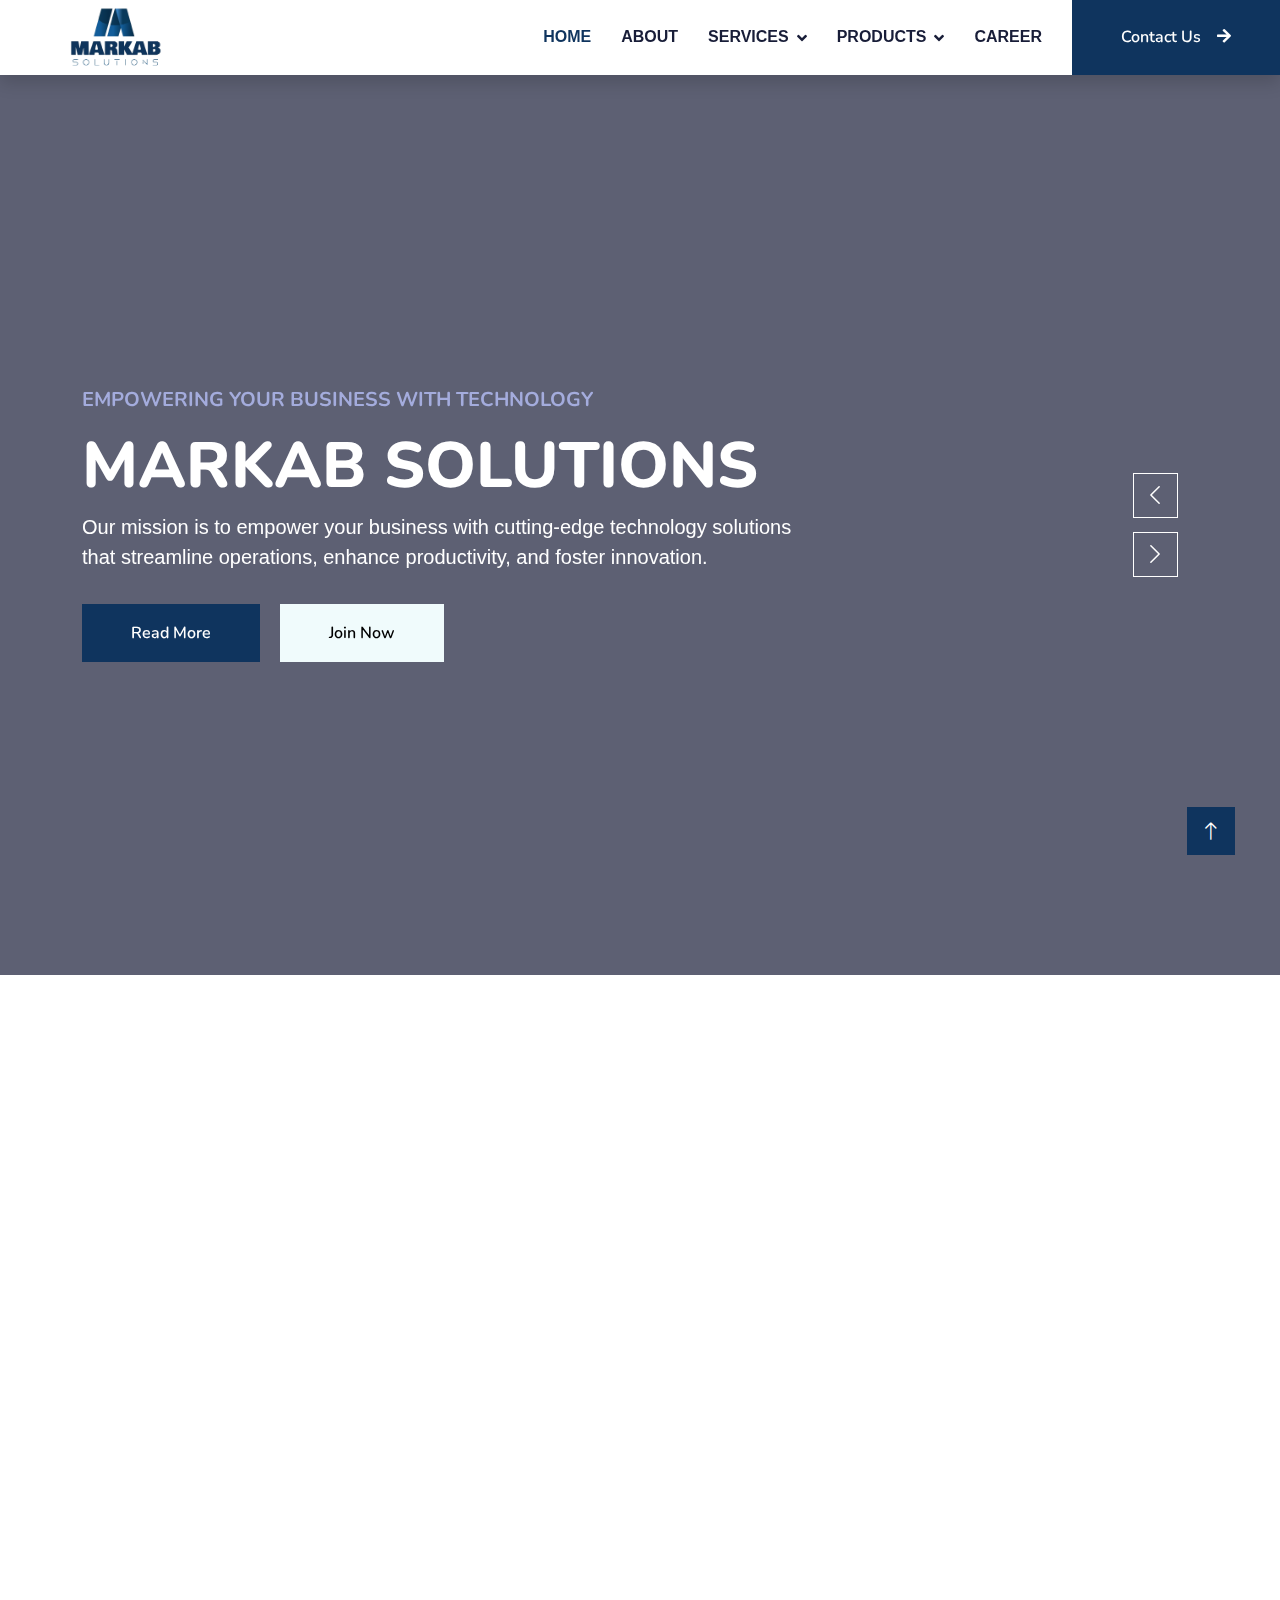
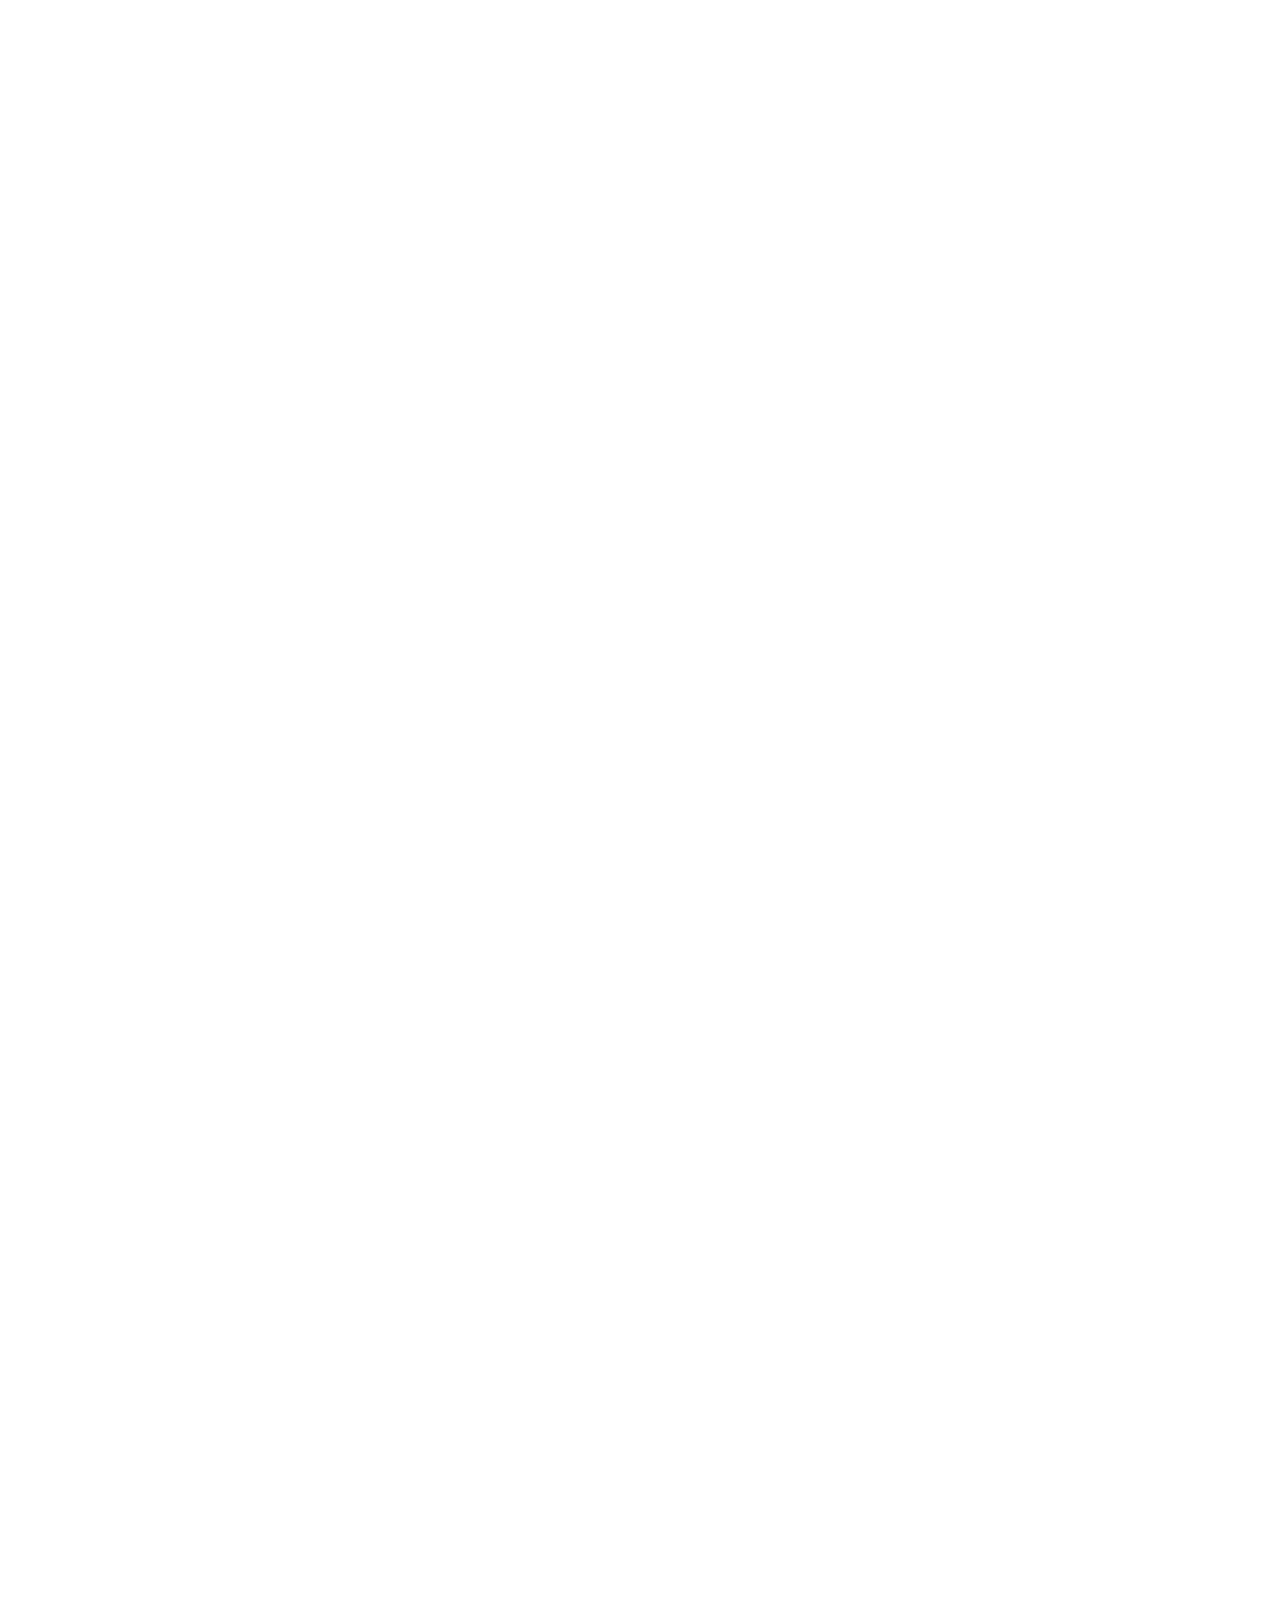
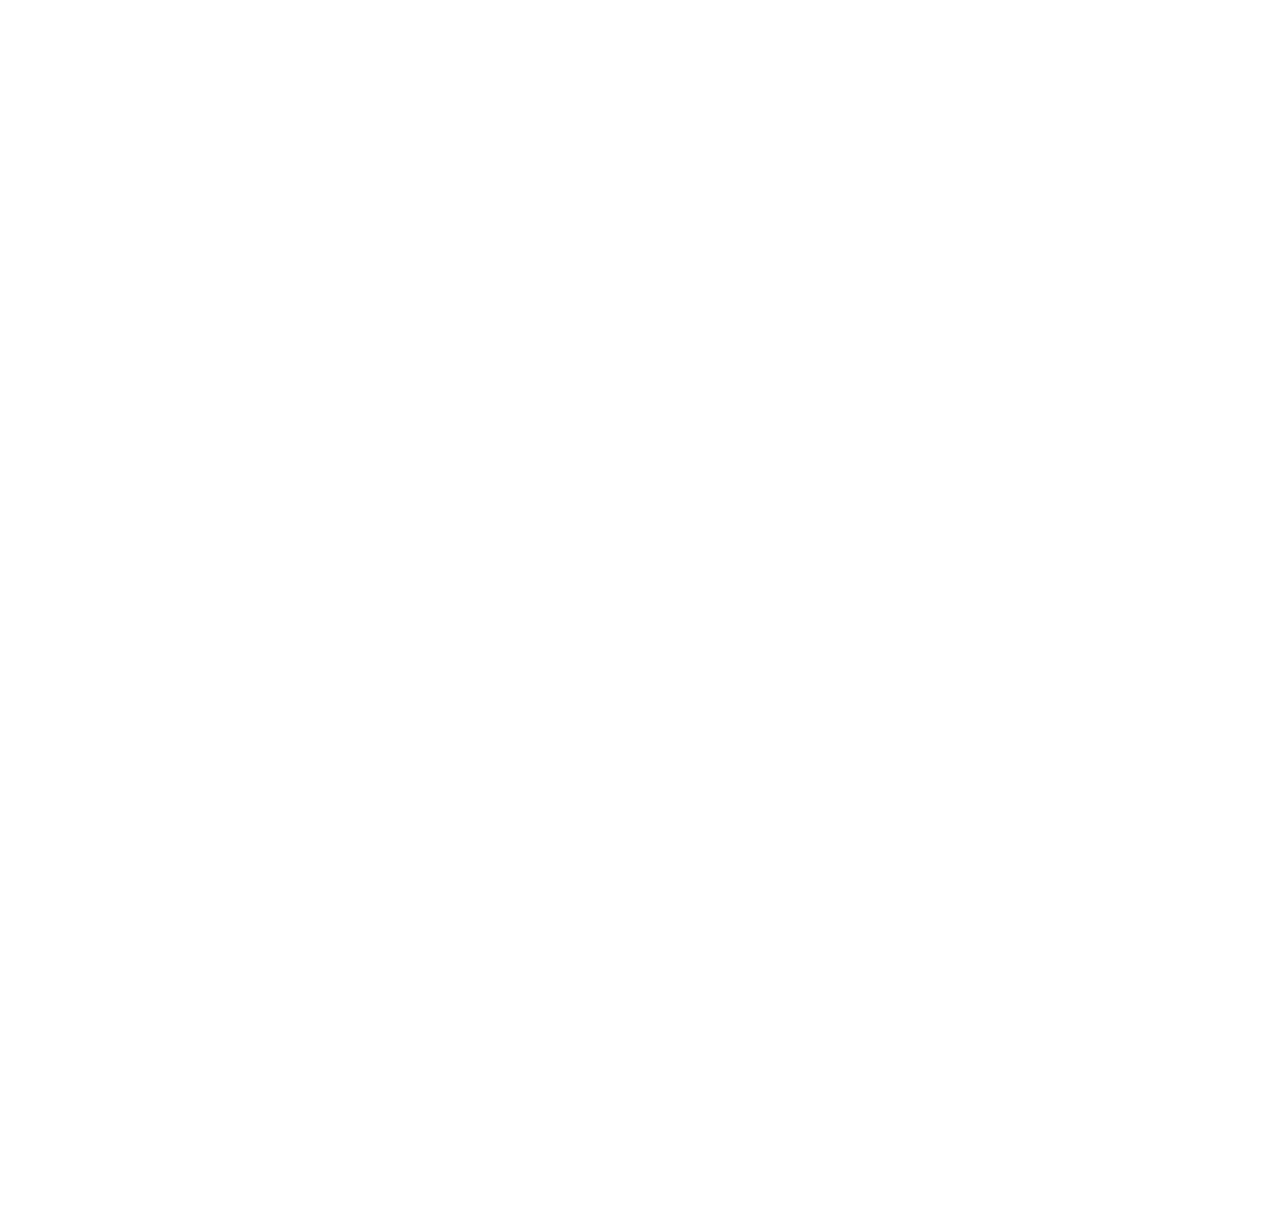
==== index.html @ d7b0ea9f "First Home page push" ====
<!DOCTYPE html>
<html lang="en">

<head>
    <meta charset="utf-8">
    <title>Markab Solutions </title>
    <meta content="width=device-width, initial-scale=1.0" name="viewport">
    <meta content="" name="keywords">
    <meta content="" name="description">

    <!-- Favicon -->
    <link href="./img/log-two.jpg" rel="icon">

    <!-- Google Web Fonts -->
    <link rel="preconnect" href="https://fonts.googleapis.com">
    <link rel="preconnect" href="https://fonts.gstatic.com" crossorigin>
    <link href="https://fonts.googleapis.com/css2?family=Heebo:wght@400;500;600&family=Nunito:wght@600;700;800&display=swap" rel="stylesheet">

    <!-- Icon Font Stylesheet -->
    <link href="https://cdnjs.cloudflare.com/ajax/libs/font-awesome/5.10.0/css/all.min.css" rel="stylesheet">
    <link href="https://cdn.jsdelivr.net/npm/bootstrap-icons@1.4.1/font/bootstrap-icons.css" rel="stylesheet">

    <!-- Libraries Stylesheet -->
    <link href="lib/animate/animate.min.css" rel="stylesheet">
    <link href="lib/owlcarousel/assets/owl.carousel.min.css" rel="stylesheet">

    <!-- Customized Bootstrap Stylesheet -->
    <link href="css/bootstrap.min.css" rel="stylesheet">
    <link rel="stylesheet" href="./css/index.css">

    <!-- Template Stylesheet -->
    <link href="css/style.css" rel="stylesheet">
    <link rel="stylesheet" href="./css/Nav.css">
    <link rel="stylesheet" href="./css/Home/Carousel.css">
   <link rel="stylesheet" href="./css/Home/Products.css">
    <link rel="stylesheet" href="./css/Home/Service.css">
    <link rel="stylesheet" href="./css/Home/Testmonial.css">
    <link rel="stylesheet" href="./css/Footer.css">
</head>

<body>
    


    <!-- Navbar Start -->
    <nav class="navbar navbar-expand-lg bg-white navbar-light shadow sticky-top p-0">
        <a href="index.html" class="navbar-brand d-flex align-items-center px-4 px-lg-5">
            <!-- <h2 class="m-0 text-primary"><i class="fa fa-book me-3"></i>eLEARNING</h2> -->
        <img class="menu__log" src="./img/log.png" alt="">
        </a>
        <button type="button" class="navbar-toggler me-4" data-bs-toggle="collapse" data-bs-target="#navbarCollapse">
            <span class="navbar-toggler-icon"></span>
        </button>
        <div class="collapse navbar-collapse" id="navbarCollapse">
            <div class="navbar-nav ms-auto p-4 p-lg-0">
                <a href="index.html" class="nav-item nav-link active">Home</a>
                <a href="about.html" class="nav-item nav-link">About</a>
                <div class="nav-item dropdown">
                    <a href="courses.html" class="nav-link dropdown-toggle" data-bs-toggle="dropdown">Services</a>
                    <div class="dropdown-menu fade-down m-0">
                        <a href="404.html" class="dropdown-item">Graphic Design</a>

                        <a href="testimonial.html" class="dropdown-item">Mobile Application</a>
                        <a href="team.html" class="dropdown-item">Quality Assurance & Testing 

                        <a href="team.html" class="dropdown-item">Websites Design and Development</a>
                        <a href="team.html" class="dropdown-item">Search Engine Optimization (SEO)</a>

                        </a>


                    </div>
                </div>
                <div class="nav-item dropdown">
                    <a href="#" class="nav-link dropdown-toggle" data-bs-toggle="dropdown">Products</a>
                    <div class="dropdown-menu fade-down m-0">
                        <a href="team.html" class="dropdown-item">Learning Management System(LMS)</a>
                        <a href="testimonial.html" class="dropdown-item">ERP</a>
                        <a href="404.html" class="dropdown-item">Dynamic Websites </a>
                    </div>
                </div>
                <a href="contact.html" class="nav-item nav-link">career</a>

            </div>
            <a href="contact.html" class="btn btn-primary py-4 px-lg-5 d-none d-lg-block">Contact Us<i class="fa fa-arrow-right ms-3"></i></a>
        </div>
    </nav>
    <!-- Navbar End -->


    <!-- Carousel Start -->
     <div class="Home-carousel">
    <div class="container-fluid p-0 mb-5">
        <div class="owl-carousel header-carousel position-relative">
            <!-- <div class="owl-carousel-item position-relative">
                <img class="img-fluid" src="img/bg-1.jpg" alt="">
                <div class="position-absolute top-0 start-0 w-100 h-100 d-flex align-items-center" style="background: rgba(24, 29, 56, .7);">
                    <div class="container">
                        <div class="row justify-content-start">
                            <div class="col-sm-10 col-lg-8">
                                <h5 id="home"  class="text-uppercase mb-3 animated slideInDown">betty Your Business with Technology</h5>
                                <h1 class="display-3 text-white animated slideInDown">MARKAB SOULTIONS</h1>
                                <p class="fs-5 text-white mb-4 pb-2">Our mission is to empower your business with cutting-edge technology solutions that streamline operations, enhance productivity, and foster innovation..</p>
                                <a href="" class="btn btn-primary py-md-3 px-md-5 me-3 animated slideInLeft">Read More</a>
                                <a href="" class="btn btn-light py-md-3 px-md-5 animated slideInRight">Join Now</a>
                            </div>
                        </div>
                    </div>
                </div>
            </div> -->
            <div class="owl-carousel-item position-relative">
                <video class="video-background" autoplay loop muted>
                    <source src="./img/bg-video.mp4" type="video/mp4">
                    Your browser does not support the video tag.
                </video>
                <div class="overlay position-absolute top-0 start-0 w-100 h-100 d-flex align-items-center" style="background: rgba(24, 29, 56, .7);">
                    <div class="container">
                        <div class="row justify-content-start">
                            <div class="col-sm-10 col-lg-8">
                                <h5 id="home" class="text-uppercase mb-3 animated slideInDown">Empowering Your Business with Technology</h5>
                                <h1 class="display-3 text-white animated slideInDown">MARKAB SOLUTIONS</h1>
                                <p class="fs-5 text-white mb-4 pb-2">Our mission is to empower your business with cutting-edge technology solutions that streamline operations, enhance productivity, and foster innovation.</p>
                                <a href="" class="btn btn-primary py-md-3 px-md-5 me-3 animated slideInLeft">Read More</a>
                                <a href="" class="btn btn-light py-md-3 px-md-5 animated slideInRight">Join Now</a>
                            </div>
                        </div>
                    </div>
                </div>
            </div>
            
            <div class="owl-carousel-item position-relative">
                <video class="video-background" autoplay loop muted>
                    <source src="./img/bg-video.mp4" type="video/mp4">
                    Your browser does not support the video tag.
                </video>
                <div class="overlay position-absolute top-0 start-0 w-100 h-100 d-flex align-items-center" style="background: rgba(24, 29, 56, .7);">
                    <div class="container">
                        <div class="row justify-content-start">
                            <div class="col-sm-10 col-lg-8">
                                <h5 id="home" class="text-uppercase mb-3 animated slideInDown">Empowering Your Business with Technology</h5>
                                <h1 class="display-3 text-white animated slideInDown">MARKAB SOLUTIONS</h1>
                                <p class="fs-5 text-white mb-4 pb-2">Our mission is to empower your business with cutting-edge technology solutions that streamline operations, enhance productivity, and foster innovation.</p>
                                <a href="" class="btn btn-primary py-md-3 px-md-5 me-3 animated slideInLeft">Read More</a>
                                <a href="" class="btn btn-light py-md-3 px-md-5 animated slideInRight">Join Now</a>
                            </div>
                        </div>
                    </div>
                </div>
            </div>
            
        </div>
    </div>
</div>
    <!-- Carousel End -->


    <!-- Service Start -->
    <div class="container-xxl py-5">
        <div class="container">
            <div class="row g-4">
                <div class="col-lg-3 col-sm-6 wow fadeInUp" data-wow-delay="0.1s">
                    <div class="service-item text-center pt-3">
                        <div class="p-4">
                            <i class="fa fa-3x fa-globe text-primary mb-4"></i>

                            <h5 class="mb-3">Websites Design and Devlopment</h5>
                            <p>Diam elitr kasd sed at elitr sed ipsum justo dolor sed clita amet diam</p>
                        </div>
                    </div>
                </div>
                <div class="col-lg-3 col-sm-6 wow fadeInUp" data-wow-delay="0.3s">
                    <div class="service-item text-center pt-3">
                        <div class="p-4">
                            <i class="fa fa-3x fa-graduation-cap text-primary mb-4"></i>
                            <h5 class="mb-3">Learning Management System(LMS)</h5>
                            <p>Diam elitr kasd sed at elitr sed ipsum justo dolor sed clita amet diam</p>
                        </div>
                    </div>
                </div>
                <div class="col-lg-3 col-sm-6 wow fadeInUp" data-wow-delay="0.5s">
                    <div class="service-item text-center pt-3">
                        <div class="p-4">
                            <i class="fa fa-3x fa fa-mobile text-primary mb-4"></i>
                            <h5 class="mb-3">Mobile App</h5>
                            <p>Diam elitr kasd sed at elitr sed ipsum justo dolor sed clita amet diam</p>
                        </div>
                    </div>
                </div>
                <div class="col-lg-3 col-sm-6 wow fadeInUp" data-wow-delay="0.7s">
                    <div class="service-item text-center pt-3">
                        <div class="p-4">
                            <i class="fa fa-3x fa-book-open text-primary mb-4"></i>
                            <h5 class="mb-3">Graphic Design</h5>
                            <p>Diam elitr kasd sed at elitr sed ipsum justo dolor sed clita amet diam</p>
                        </div>
                    </div>
                </div>
            </div>
        </div>
    </div>
    <!-- Service End -->


    <!-- About Start -->
    <div class="container-xxl py-5">
        <div class="container">
            <div class="row g-5">
                <div class="col-lg-6 wow fadeInUp" data-wow-delay="0.1s" style="min-height: 400px;">
                    <div class="position-relative h-100">
                        <img class="img-fluid position-absolute w-100 h-100" src="img/about.jpg" alt="" style="object-fit: cover;">
                    </div>
                </div>
                <div class="col-lg-6 wow fadeInUp" data-wow-delay="0.3s">
                    <h6 class="section-title bg-white text-start text-primary pe-3">Experience Excellence with Markab</h6>
                    <h1 class="mb-4">Why Markab...?</h1>
                    <p class="mb-4">At Markab, we bring the fundamentals of product design, customer needs, and technological innovations together as one. We pride ourselves on giving an efficient and well-informed service to our clients. At Markab we believe in our core values</p>
                    <p class="mb-4">We offer flexible services to ensure that we meet our client’s business needs. The core beliefs and foundation of Markab are based on ensuring delivery of great value for money services at competitive pricing that truly benefit our client’s business and profitability</p>
                    <div class="row gy-2 gx-4 mb-4">
                        <div class="col-sm-6">
                            <p class="mb-0"><i class="fa fa-arrow-right text-primary me-2"></i>Trust</p>
                        </div>
                        <div class="col-sm-6">
                            <p class="mb-0"><i class="fa fa-arrow-right text-primary me-2"></i>Transparency</p>
                        </div>
                        <div class="col-sm-6">
                            <p class="mb-0"><i class="fa fa-arrow-right text-primary me-2"></i>Realiability</p>
                        </div>
                        <div class="col-sm-6">
                            <p class="mb-0"><i class="fa fa-arrow-right text-primary me-2"></i>Honesty</p>
                        </div>
                        <div class="col-sm-6">
                            <p class="mb-0"><i class="fa fa-arrow-right text-primary me-2"></i>Innovative Solutions</p>
                        </div>
                        <div class="col-sm-6">
                            <p class="mb-0"><i class="fa fa-arrow-right text-primary me-2"></i>24/7 Support</p>
                        </div>
                    </div>
                    <a class="btn btn-primary py-3 px-5 mt-2" href="">Read More</a>
                </div>
            </div>
        </div>
    </div>
    <!-- About End -->


    <!-- Service Categories Start -->
    <div class="container-xxl py-5 category">
        <div class="container">
            <div class="text-center wow fadeInUp" data-wow-delay="0.1s">
                <h6 class="section-title bg-white text-center text-primary px-3">Service</h6>
                <h1 class="mb-5">What we offer
                </h1>
            </div>
            <div class="row g-3">
                <div class="col-lg-7 col-md-6">
                    <div class="row g-3">
                        <div class="col-lg-12 col-md-12 wow zoomIn" data-wow-delay="0.1s">
                            <a class="position-relative d-block overflow-hidden" href="">
                                <img class="img-fluid" src="img/web-design.jpg" alt="">
                                <div class="bg-white text-center position-absolute bottom-0 end-0 py-2 px-3" style="margin: 1px;">
                                    <h5 class="m-0">Web Design</h5>
                                    <!-- <small class="text-primary">49 Courses</small> -->
                                </div>
                            </a>
                        </div>
                        <div class="col-lg-6 col-md-12 wow zoomIn" data-wow-delay="0.3s">
                            <a class="position-relative d-block overflow-hidden" href="">
                                <img class="img-fluid" src="img/graphics.jpg" alt="">
                                <div class="bg-white text-center position-absolute bottom-0 end-0 py-2 px-3" style="margin: 1px;">
                                    <h5 class="m-0">Graphic Design</h5>
                                    <!-- <small class="text-primary">49 Courses</small> -->
                                </div>
                            </a>
                        </div>
                        <div class="col-lg-6 col-md-12 wow zoomIn" data-wow-delay="0.5s">
                            <a class="position-relative d-block overflow-hidden" href="">
                                <img class="img-fluid" src="img/lms.jpg" alt="">
                                <div class="bg-white text-center position-absolute bottom-0 end-0 py-2 px-3" style="margin: 1px;">
                                    <h5 class="m-0"> LMS</h5>
                                    <!-- <small class="text-primary">49 Courses</small> -->
                                </div>
                            </a>
                        </div>
                    </div>
                </div>
                <div class="col-lg-5 col-md-6 wow zoomIn" data-wow-delay="0.7s" style="min-height: 350px;">
                    <a class="position-relative d-block h-100 overflow-hidden" href="">
                        <img class="img-fluid position-absolute w-100 h-100" src="img/mobile.jpg" alt="" style="object-fit: cover;">
                        <div class="bg-white text-center position-absolute bottom-0 end-0 py-2 px-3" style="margin:  1px;">
                            <h5 class="m-0">Mobile App</h5>
                            <!-- <small class="text-primary">49 Courses</small> -->
                        </div>
                    </a>
                </div>
            </div>
        </div>
    </div>
    <!-- Service Categories Start -->


    <!-- Productes Start -->
    <div class="container-xxl py-5">
        <div class="container">
            <div class="text-center wow fadeInUp" data-wow-delay="0.1s">
                <h6 class="section-title bg-white text-center text-primary px-3">Products</h6>
                <h1 class="mb-5">Popular Products</h1>
            </div>
            <div class="row g-4 justify-content-center">
                <div class="col-lg-4 col-md-6 wow fadeInUp" data-wow-delay="0.1s">
                    <div class="course-item bg-light">
                        <div class="position-relative overflow-hidden">
                            <img class="img-fluid" src="img/lms.jpg" alt="">
                            <div class="w-100 d-flex justify-content-center position-absolute bottom-0 start-0 mb-4">
                                <!-- <a href="#" class="flex-shrink-0 btn btn-sm btn-primary px-3 border-end" style="border-radius: 30px 0 0 30px;">Read More</a>
                                <a href="#" class="flex-shrink-0 btn btn-sm btn-primary px-3" style="border-radius: 0 30px 30px 0;">Join Now</a> -->
                            </div>
                        </div>
                        <div class="text-center p-4 pb-0">
                            <!-- <h3 class="mb-0">$149.00</h3> -->
                            <div class="mb-3">
                                <small class="fa fa-star text-primary"></small>
                                <small class="fa fa-star text-primary"></small>
                                <small class="fa fa-star text-primary"></small>
                                <small class="fa fa-star text-primary"></small>
                                <small class="fa fa-star text-primary"></small>
                                <!-- <small>(123)</small> -->
                            </div>
                            <h5 class="mb-4">Learning Management System(LMS)</h5>
                        </div>
                        <!-- <div class="d-flex border-top">
                            <small class="flex-fill text-center border-end py-2"><i class="fa fa-user-tie text-primary me-2"></i>John Doe</small>
                            <small class="flex-fill text-center border-end py-2"><i class="fa fa-clock text-primary me-2"></i>1.49 Hrs</small>
                            <small class="flex-fill text-center py-2"><i class="fa fa-user text-primary me-2"></i>30 Students</small>
                        </div> -->
                    </div>
                </div>
                <div class="col-lg-4 col-md-6 wow fadeInUp" data-wow-delay="0.3s">
                    <div class="course-item bg-light">
                        <div class="position-relative overflow-hidden">
                            <img class="img-fluid" src="img/web-dev-des.jpg" alt="">
                            <div class="w-100 d-flex justify-content-center position-absolute bottom-0 start-0 mb-4">
                                <!-- <a href="#" class="flex-shrink-0 btn btn-sm btn-primary px-3 border-end" style="border-radius: 30px 0 0 30px;">Read More</a>
                                <a href="#" class="flex-shrink-0 btn btn-sm btn-primary px-3" style="border-radius: 0 30px 30px 0;">Join Now</a> -->
                            </div>
                        </div>
                        <div class="text-center p-4 pb-0">
                            <!-- <h3 class="mb-0">$149.00</h3> -->
                            <div class="mb-3">
                                <small class="fa fa-star text-primary"></small>
                                <small class="fa fa-star text-primary"></small>
                                <small class="fa fa-star text-primary"></small>
                                <small class="fa fa-star text-primary"></small>
                                <small class="fa fa-star text-primary"></small>
                                <!-- <small>(123)</small> -->
                            </div>
                            <h5 class="mb-4">Web Design & Development</h5>
                        </div>
                        <!-- <div class="d-flex border-top">
                            <small class="flex-fill text-center border-end py-2"><i class="fa fa-user-tie text-primary me-2"></i>John Doe</small>
                            <small class="flex-fill text-center border-end py-2"><i class="fa fa-clock text-primary me-2"></i>1.49 Hrs</small>
                            <small class="flex-fill text-center py-2"><i class="fa fa-user text-primary me-2"></i>30 Students</small>
                        </div> -->
                    </div>
                </div>
                <div class="col-lg-4 col-md-6 wow fadeInUp" data-wow-delay="0.5s">
                    <div class="course-item bg-light">
                        <div class="position-relative overflow-hidden">
                            <img class="img-fluid" src="img/ERP.jpg" alt="">
                            <div class="w-100 d-flex justify-content-center position-absolute bottom-0 start-0 mb-4">
                                <!-- <a href="#" class="flex-shrink-0 btn btn-sm btn-primary px-3 border-end" style="border-radius: 30px 0 0 30px;">Read More</a>
                                <a href="#" class="flex-shrink-0 btn btn-sm btn-primary px-3" style="border-radius: 0 30px 30px 0;">Join Now</a> -->
                            </div>
                        </div>
                        <div class="text-center p-4 pb-0">
                            <!-- <h3 class="mb-0">$149.00</h3> -->
                            <div class="mb-3">
                                <small class="fa fa-star text-primary"></small>
                                <small class="fa fa-star text-primary"></small>
                                <small class="fa fa-star text-primary"></small>
                                <small class="fa fa-star text-primary"></small>
                                <small class="fa fa-star text-primary"></small>
                                <!-- <small>(123)</small> -->
                            </div>
                            <h5 class="mb-4">   ERP</h5>
                        </div>
                        <!-- <div class="d-flex border-top">
                            <small class="flex-fill text-center border-end py-2"><i class="fa fa-user-tie text-primary me-2"></i>John Doe</small>
                            <small class="flex-fill text-center border-end py-2"><i class="fa fa-clock text-primary me-2"></i>1.49 Hrs</small>
                            <small class="flex-fill text-center py-2"><i class="fa fa-user text-primary me-2"></i>30 Students</small>
                        </div> -->
                    </div>
                </div>
            </div>
        </div>
    </div>
    <!-- Productes End -->



    <!-- Testimonial Start -->
    <div class="container-xxl py-5 wow fadeInUp" data-wow-delay="0.1s">
        <div class="container">
            <div class="text-center">
                <h6 class="section-title bg-white text-center text-primary px-3">Testimonial</h6>
                <h1 class="mb-5">Our Client Say!</h1>
            </div>
            <div class="owl-carousel testimonial-carousel position-relative">
                <div class="testimonial-item text-center">
                    <img class="border rounded-circle p-2 mx-auto mb-3" src="img/testimonial-1.jpg" style="width: 80px; height: 80px;">
                    <h5 class="mb-0">Client Name</h5>
                    <p>Profession</p>
                    <div class="testimonial-text bg-light text-center p-4">
                    <p class="mb-0">Tempor erat elitr rebum at clita. Diam dolor diam ipsum sit diam amet diam et eos. Clita erat ipsum et lorem et sit.</p>
                    </div>
                </div>
                <div class="testimonial-item text-center">
                    <img class="border rounded-circle p-2 mx-auto mb-3" src="img/testimonial-2.jpg" style="width: 80px; height: 80px;">
                    <h5 class="mb-0">Client Name</h5>
                    <p>Profession</p>
                    <div class="testimonial-text bg-light text-center p-4">
                    <p class="mb-0">Tempor erat elitr rebum at clita. Diam dolor diam ipsum sit diam amet diam et eos. Clita erat ipsum et lorem et sit.</p>
                    </div>
                </div>
                <div class="testimonial-item text-center">
                    <img class="border rounded-circle p-2 mx-auto mb-3" src="img/testimonial-3.jpg" style="width: 80px; height: 80px;">
                    <h5 class="mb-0">Client Name</h5>
                    <p>Profession</p>
                    <div class="testimonial-text bg-light text-center p-4">
                    <p class="mb-0">Tempor erat elitr rebum at clita. Diam dolor diam ipsum sit diam amet diam et eos. Clita erat ipsum et lorem et sit.</p>
                    </div>
                </div>
                <div class="testimonial-item text-center">
                    <img class="border rounded-circle p-2 mx-auto mb-3" src="img/testimonial-4.jpg" style="width: 80px; height: 80px;">
                    <h5 class="mb-0">Client Name</h5>
                    <p>Profession</p>
                    <div class="testimonial-text bg-light text-center p-4">
                    <p class="mb-0">Tempor erat elitr rebum at clita. Diam dolor diam ipsum sit diam amet diam et eos. Clita erat ipsum et lorem et sit.</p>
                    </div>
                </div>
            </div>
        </div>
    </div>
    <!-- Testimonial End -->
        

    <!-- Footer Start -->
    <div class="container-fluid bg-dark text-light footer pt-5 mt-5 wow fadeIn" data-wow-delay="0.1s">
        <div class="container py-5">
            <div class="row g-5">
                <div class="col-lg-4 col-md-6">
                    <h4 class="text-white mb-3">Quick Link</h4>
                    <a class="btn btn-link" href="">About Us</a>
                    <a class="btn btn-link" href="">Contact Us</a>
                    <a class="btn btn-link" href="">Service</a>
                    <a class="btn btn-link" href="">Products</a>
                    <a class="btn btn-link" href="">FAQs & Help</a>
                </div>
                <div class="col-lg-3 col-md-6">
                    <h4 class="text-white mb-3">Contact</h4>
                    <p class="mb-2"><i class="fa fa-phone-alt me-3"></i>+251 9123456</p>
                    <p class="mb-2"><i class="fa fa-envelope me-3"></i>infomarkab@gmail.com</p>
                    <div class="d-flex pt-2">
                        <a class="btn btn-outline-light btn-social" href=""><i class="fab fa-twitter"></i></a>
                        <a class="btn btn-outline-light btn-social" href=""><i class="fab fa-facebook-f"></i></a>
                        <a class="btn btn-outline-light btn-social" href=""><i class="fab fa-youtube"></i></a>
                        <a class="btn btn-outline-light btn-social" href=""><i class="fab fa-linkedin-in"></i></a>
                    </div>
                </div>
                <!-- <div class="col-lg-3 col-md-6">
                    <h4 class="text-white mb-3">Gallery</h4>
                    <div class="row g-2 pt-2">
                        <div class="col-4">
                            <img class="img-fluid bg-light p-1" src="img/course-1.jpg" alt="">
                        </div>
                        <div class="col-4">
                            <img class="img-fluid bg-light p-1" src="img/course-2.jpg" alt="">
                        </div>
                        <div class="col-4">
                            <img class="img-fluid bg-light p-1" src="img/course-3.jpg" alt="">
                        </div>
                        <div class="col-4">
                            <img class="img-fluid bg-light p-1" src="img/course-2.jpg" alt="">
                        </div>
                        <div class="col-4">
                            <img class="img-fluid bg-light p-1" src="img/course-3.jpg" alt="">
                        </div>
                        <div class="col-4">
                            <img class="img-fluid bg-light p-1" src="img/course-1.jpg" alt="">
                        </div>
                    </div>
                </div> -->
                <div class="col-lg-4 col-md-6">
                    <h4 class="text-white mb-3">Newsletter</h4>
                    <p>Dolor amet sit justo amet elitr clita ipsum elitr est.</p>
                    <div class="position-relative mx-auto" style="max-width: 400px;">
                        <input class="form-control border-0 w-100 py-3 ps-4 pe-5" type="text" placeholder="Your email">
                        <button type="button" class="btn btn-primary py-2 position-absolute top-0 end-0 mt-2 me-2">SignUp</button>
                    </div>
                </div>
            </div>
        </div>
        <div class="container">
            <div class="copyright">
                <div class="row">
                    <div class="col-md-6 text-center text-md-start mb-3 mb-md-0">
                        &copy; <a class="border-bottom" href="#">MarkabSolutions</a>, All Right Reserved.

                      
                    </div>
                    <div class="col-md-6 text-center text-md-end">
                        <div class="footer-menu">
                            <a href="">Home</a>
                            <a href="">Cookies</a>
                            <a href="">Help</a>
                            <a href="">FQAs</a>
                        </div>
                    </div>
                </div>
            </div>
        </div>
    </div>
    <!-- Footer End -->


    <!-- Back to Top -->
    <a href="#" class="btn btn-lg btn-primary btn-lg-square back-to-top"><i class="bi bi-arrow-up"></i></a>


    <!-- JavaScript Libraries -->
    <script src="https://code.jquery.com/jquery-3.4.1.min.js"></script>
    <script src="https://cdn.jsdelivr.net/npm/bootstrap@5.0.0/dist/js/bootstrap.bundle.min.js"></script>
    <script src="lib/wow/wow.min.js"></script>
    <script src="lib/easing/easing.min.js"></script>
    <script src="lib/waypoints/waypoints.min.js"></script>
    <script src="lib/owlcarousel/owl.carousel.min.js"></script>

    <!-- Template Javascript -->
    <script src="js/main.js"></script>
</body>

</html>
---- css/style.css ----
/********** Template CSS **********/
:root {
    --primary: #0F345E;
    --light: #F0FBFC;
    --dark: #181d38;
}

.fw-medium {
    font-weight: 600 !important;
}

.fw-semi-bold {
    font-weight: 700 !important;
}

.back-to-top {
    position: fixed;
    display: none;
    right: 45px;
    bottom: 45px;
    z-index: 99;
}


/*** Spinner ***/
@import url('https://fonts.googleapis.com/css2?family=Kanit:ital,wght@0,100;0,200;0,300;0,400;0,500;0,600;0,700;0,800;0,900;1,100;1,200;1,300;1,400;1,500;1,600;1,700;1,800;1,900&display=swap');
*{
    font-family: "Kanit", sans-serif;

}
#spinner {
    opacity: 0;
    visibility: hidden;
    transition: opacity .5s ease-out, visibility 0s linear .5s;
    z-index: 99999;
}

#spinner.show {
    transition: opacity .5s ease-out, visibility 0s linear 0s;
    visibility: visible;
    opacity: 1;
}


/*** Button ***/
.btn {
    font-family: 'Nunito', sans-serif;
    font-weight: 600;
    transition: .5s;
}

.btn.btn-primary,
.btn.btn-secondary {
    color: #FFFFFF;
}

.btn-square {
    width: 38px;
    height: 38px;
}

.btn-sm-square {
    width: 32px;
    height: 32px;
}

.btn-lg-square {
    width: 48px;
    height: 48px;
}

.btn-square,
.btn-sm-square,
.btn-lg-square {
    padding: 0;
    display: flex;
    align-items: center;
    justify-content: center;
    font-weight: normal;
    border-radius: 0px;
}
---- css/Nav.css ----
/*** Navbar ***/
.menu__log{
    width: 8.2rem;
}
.navbar .dropdown-toggle::after {
    border: none;
    content: "\f107";
    font-family: "Font Awesome 5 Free";
    font-weight: 900;
    vertical-align: middle;
    margin-left: 8px;
}

.navbar-light .navbar-nav .nav-link {
    margin-right: 30px;
    padding: 25px 0;
    color: #FFFFFF;
    font-size: 15px;
    text-transform: uppercase;
    outline: none;
}

.navbar-light .navbar-nav .nav-link:hover,
.navbar-light .navbar-nav .nav-link.active {
    color: var(--primary);
}

@media (max-width: 991.98px) {
    .navbar-light .navbar-nav .nav-link  {
        margin-right: 0;
        padding: 10px 0;
    }

    .navbar-light .navbar-nav {
        border-top: 1px solid #EEEEEE;
    }
}

.navbar-light .navbar-brand,
.navbar-light a.btn {
    height: 75px;
}

.navbar-light .navbar-nav .nav-link {
    color: var(--dark);
    font-weight: bolder;
    font-size: 16px;
}

.navbar-light.sticky-top {
    top: -100px;
    transition: .5s;
}

@media (min-width: 992px) {
    .navbar .nav-item .dropdown-menu {
        display: block;
        margin-top: 0;
        opacity: 0;
        visibility: hidden;
        transition: .5s;
    }

    .navbar .dropdown-menu.fade-down {
        top: 100%;
        transform: rotateX(-75deg);
        transform-origin: 0% 0%;
    }

    .navbar .nav-item:hover .dropdown-menu {
        top: 100%;
        transform: rotateX(0deg);
        visibility: visible;
        transition: .5s;
        opacity: 1;
    }
}
---- css/Home/Carousel.css ----
/*** Header carousel ***/
@media (max-width: 768px) {
    .header-carousel .owl-carousel-item {
        position: relative;
        min-height: 500px;
    }
    
    .header-carousel .owl-carousel-item img {
        position: absolute;
        width: 100%;
        height: 100%;
        object-fit: cover;
    }
}
.Home-carousel h5{
    color: #a4acdd;
}
.owl-carousel-item {
    position: relative;
    overflow: hidden;
    height: 100vh; /* Ensure the container takes the full viewport height */
}

.video-background {
    position: absolute;
    top: 0;
    left: 0;
    width: 100%;
    height: 100%;
    object-fit: cover;
    z-index: -1;
}

.overlay {
    z-index: 1;
}


.header-carousel .owl-nav {
    position: absolute;
    top: 50%;
    right: 8%;
    transform: translateY(-50%);
    display: flex;
    flex-direction: column;
}

.header-carousel .owl-nav .owl-prev,
.header-carousel .owl-nav .owl-next {
    margin: 7px 0;
    width: 45px;
    height: 45px;
    display: flex;
    align-items: center;
    justify-content: center;
    color: #FFFFFF;
    background: transparent;
    border: 1px solid #FFFFFF;
    font-size: 22px;
    transition: .5s;
}

.header-carousel .owl-nav .owl-prev:hover,
.header-carousel .owl-nav .owl-next:hover {
    background: var(--primary);
    border-color: var(--primary);
}

.page-header {
    background: linear-gradient(rgba(24, 29, 56, .7), rgba(24, 29, 56, .7)), url(../img/carousel-1.jpg);
    background-position: center center;
    background-repeat: no-repeat;
    background-size: cover;
}

.page-header-inner {
    background: rgba(15, 23, 43, .7);
}

.breadcrumb-item + .breadcrumb-item::before {
    color: var(--light);
}


/*** Section Title ***/
.section-title {
    position: relative;
    display: inline-block;
    text-transform: uppercase;
}

.section-title::before {
    position: absolute;
    content: "";
    width: calc(100% + 80px);
    height: 2px;
    top: 4px;
    left: -40px;
    background: var(--primary);
    z-index: -1;
}

.section-title::after {
    position: absolute;
    content: "";
    width: calc(100% + 120px);
    height: 2px;
    bottom: 5px;
    left: -60px;
    background: var(--primary);
    z-index: -1;
}

.section-title.text-start::before {
    width: calc(100% + 40px);
    left: 0;
}

.section-title.text-start::after {
    width: calc(100% + 60px);
    left: 0;
}
---- css/Home/Products.css ----
/*** Products  ***/
.category img,
.course-item img {
    transition: .5s;
}

.category a:hover img,
.course-item:hover img {
    transform: scale(1.1);
}


/*** Team ***/
.team-item img {
    transition: .5s;
}

.team-item:hover img {
    transform: scale(1.1);
}
---- css/Home/Service.css ----
/*** Service ***/
.service-item {
    background: var(--light);
    transition: .5s;
}

.service-item:hover {
    margin-top: -10px;
    background: var(--primary);
}

.service-item * {
    transition: .5s;
}

.service-item:hover * {
    color: var(--light) !important;
}
---- css/Home/Testmonial.css ----
/*** Testimonial ***/
.testimonial-carousel::before {
    position: absolute;
    content: "";
    top: 0;
    left: 0;
    height: 100%;
    width: 0;
    background: linear-gradient(to right, rgba(255, 255, 255, 1) 0%, rgba(255, 255, 255, 0) 100%);
    z-index: 1;
}

.testimonial-carousel::after {
    position: absolute;
    content: "";
    top: 0;
    right: 0;
    height: 100%;
    width: 0;
    background: linear-gradient(to left, rgba(255, 255, 255, 1) 0%, rgba(255, 255, 255, 0) 100%);
    z-index: 1;
}

@media (min-width: 768px) {
    .testimonial-carousel::before,
    .testimonial-carousel::after {
        width: 200px;
    }
}

@media (min-width: 992px) {
    .testimonial-carousel::before,
    .testimonial-carousel::after {
        width: 300px;
    }
}

.testimonial-carousel .owl-item .testimonial-text,
.testimonial-carousel .owl-item.center .testimonial-text * {
    transition: .5s;
}

.testimonial-carousel .owl-item.center .testimonial-text {
    background: var(--primary) !important;
}

.testimonial-carousel .owl-item.center .testimonial-text * {
    color: #FFFFFF !important;
}

.testimonial-carousel .owl-dots {
    margin-top: 24px;
    display: flex;
    align-items: flex-end;
    justify-content: center;
}

.testimonial-carousel .owl-dot {
    position: relative;
    display: inline-block;
    margin: 0 5px;
    width: 15px;
    height: 15px;
    border: 1px solid #CCCCCC;
    transition: .5s;
}

.testimonial-carousel .owl-dot.active {
    background: var(--primary);
    border-color: var(--primary);
}
---- css/Footer.css ----
/*** Footer ***/
.footer .btn.btn-social {
    margin-right: 5px;
    width: 35px;
    height: 35px;
    display: flex;
    align-items: center;
    justify-content: center;
    color: var(--light);
    font-weight: normal;
    border: 1px solid #FFFFFF;
    border-radius: 35px;
    transition: .3s;
}

.footer .btn.btn-social:hover {
    color: var(--primary);
}

.footer .btn.btn-link {
    display: block;
    margin-bottom: 5px;
    padding: 0;
    text-align: left;
    color: #FFFFFF;
    font-size: 15px;
    font-weight: normal;
    text-transform: capitalize;
    transition: .3s;
}

.footer .btn.btn-link::before {
    position: relative;
    content: "\f105";
    font-family: "Font Awesome 5 Free";
    font-weight: 900;
    margin-right: 10px;
}

.footer .btn.btn-link:hover {
    letter-spacing: 1px;
    box-shadow: none;
}

.footer .copyright {
    padding: 25px 0;
    font-size: 15px;
    border-top: 1px solid rgba(256, 256, 256, .1);
}

.footer .copyright a {
    color: var(--light);
}

.footer .footer-menu a {
    margin-right: 15px;
    padding-right: 15px;
    border-right: 1px solid rgba(255, 255, 255, .1);
}

.footer .footer-menu a:last-child {
    margin-right: 0;
    padding-right: 0;
    border-right: none;
}
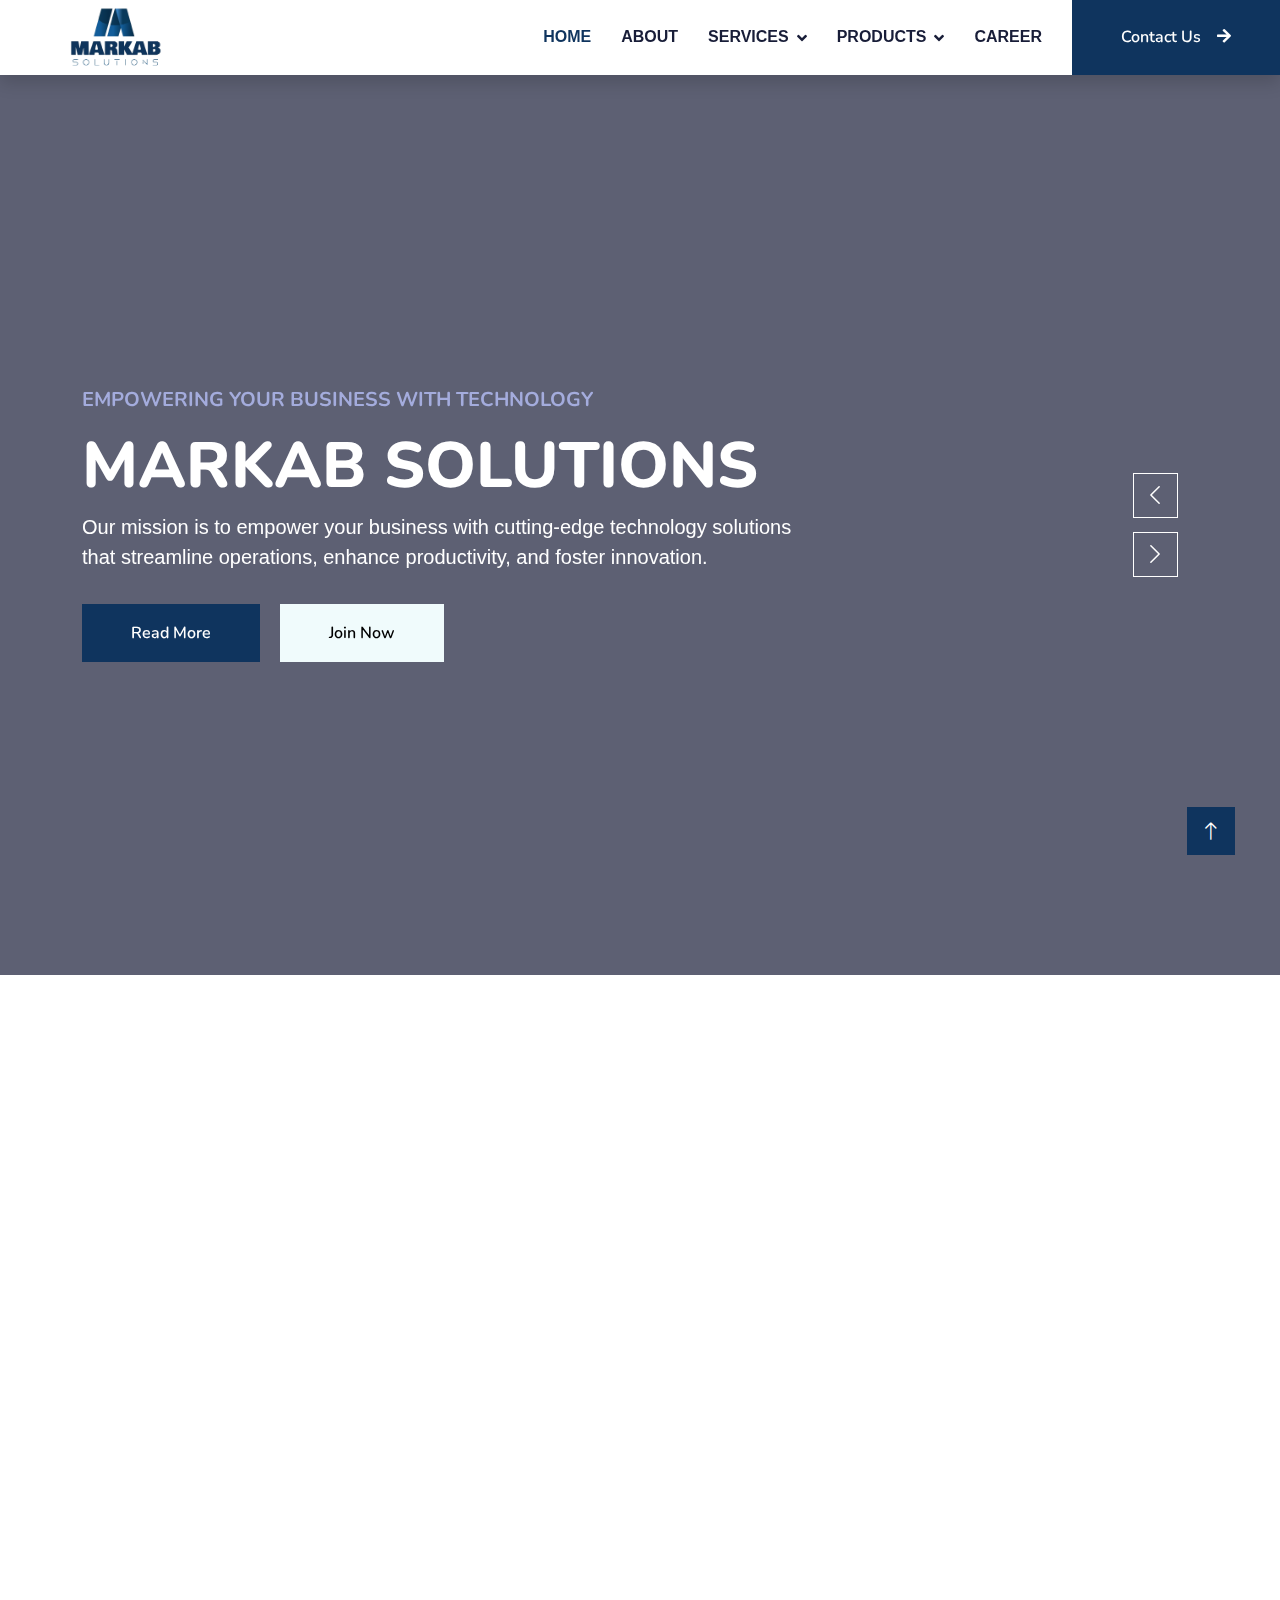
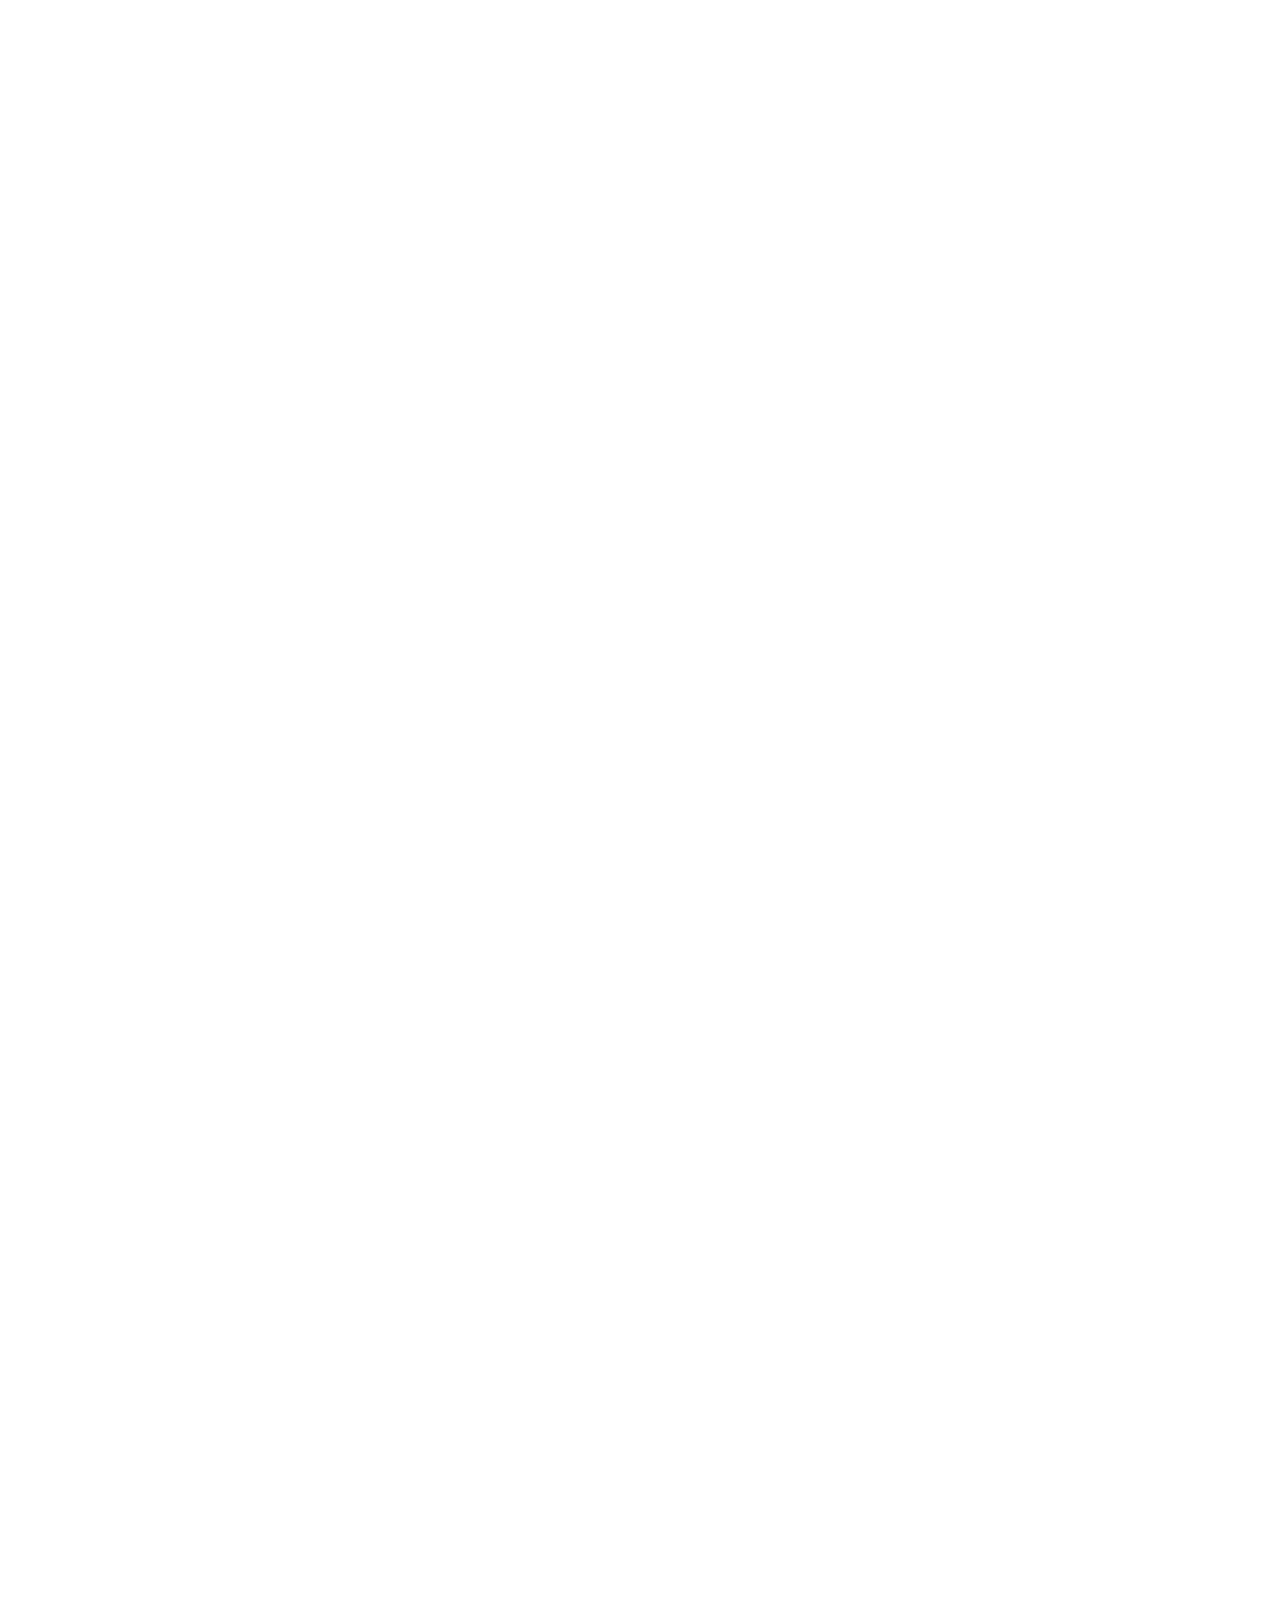
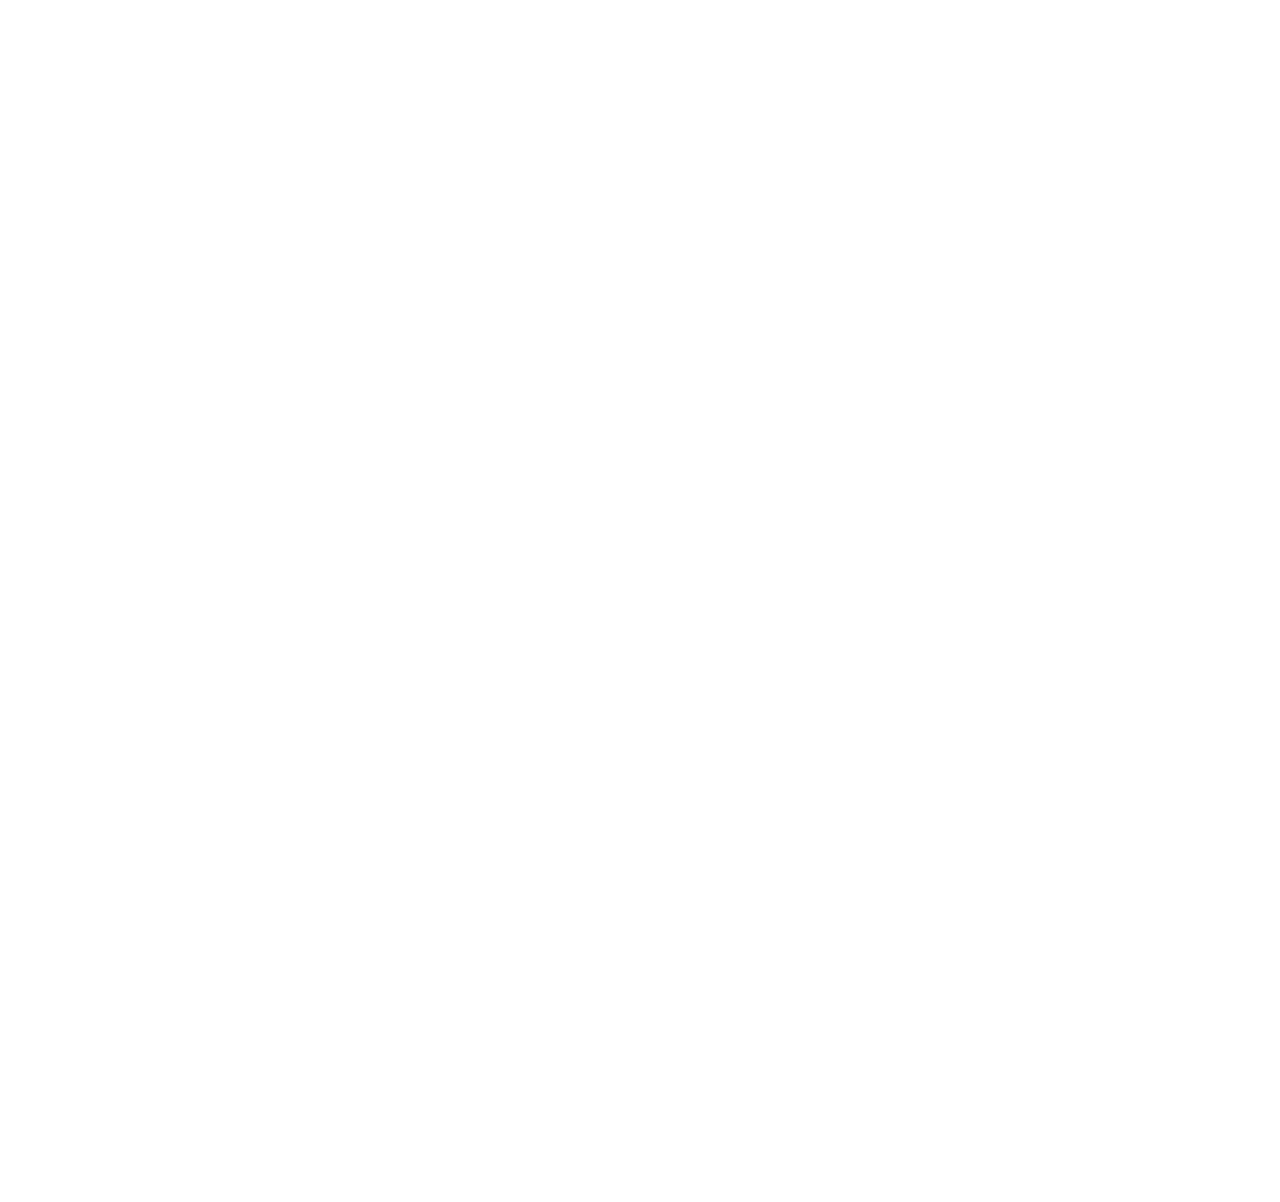
==== commit 186dc86d: "New updated on product section" ====
--- a/index.html
+++ b/index.html
@@ -8,7 +8,6 @@
     <meta content="" name="keywords">
     <meta content="" name="description">
 
-    <!-- Favicon -->
     <link href="./img/log-two.jpg" rel="icon">
 
     <!-- Google Web Fonts -->
@@ -257,41 +256,49 @@
                         <div class="col-lg-12 col-md-12 wow zoomIn" data-wow-delay="0.1s">
                             <a class="position-relative d-block overflow-hidden" href="">
                                 <img class="img-fluid" src="img/web-design.jpg" alt="">
-                                <div class="bg-white text-center position-absolute bottom-0 end-0 py-2 px-3" style="margin: 1px;">
-                                    <h5 class="m-0">Web Design</h5>
-                                    <!-- <small class="text-primary">49 Courses</small> -->
+                                <div class="position-absolute top-0 start-0 w-100 h-100" style="background: rgba(0, 0, 0, 0.4);"></div>
+                                <div class="text-center position-absolute bottom-0 end-0" style="z-index: 1;">
+                                    <h5 class="m-0" style="background: white; color: black; padding: 9px 18px; border-radius: 0px; margin: 0;">Web Design</h5>
                                 </div>
                             </a>
                         </div>
-                        <div class="col-lg-6 col-md-12 wow zoomIn" data-wow-delay="0.3s">
-                            <a class="position-relative d-block overflow-hidden" href="">
-                                <img class="img-fluid" src="img/graphics.jpg" alt="">
-                                <div class="bg-white text-center position-absolute bottom-0 end-0 py-2 px-3" style="margin: 1px;">
-                                    <h5 class="m-0">Graphic Design</h5>
-                                    <!-- <small class="text-primary">49 Courses</small> -->
+                          
+                        <div class="col-lg-6 col-md-12 wow zoomIn" data-wow-delay="0.1s">
+                            <a class="position-relative d-block overflow-hidden" href="" style="position: relative; display: block;">
+                                <img class="img-fluid" src="img/graphics.jpg" alt="" style="display: block; width: 100%; height: auto;">
+                                <div class="position-absolute top-0 start-0 w-100 h-100" style="background: rgba(0, 0, 0, 0.4);"></div>
+                                <div class="position-absolute bottom-0 end-0" style="margin: 0; padding: 0; z-index: 1;">
+                                    <h5 class="m-0" style="background: white; color: black; padding: 9px 18px; border-radius: 0; margin: 0; box-shadow: 0 2px 4px rgba(0, 0, 0, 0.2);">Graphic Design</h5>
                                 </div>
                             </a>
                         </div>
+                        
+                        
+                        
+                        
                         <div class="col-lg-6 col-md-12 wow zoomIn" data-wow-delay="0.5s">
-                            <a class="position-relative d-block overflow-hidden" href="">
-                                <img class="img-fluid" src="img/lms.jpg" alt="">
-                                <div class="bg-white text-center position-absolute bottom-0 end-0 py-2 px-3" style="margin: 1px;">
-                                    <h5 class="m-0"> LMS</h5>
-                                    <!-- <small class="text-primary">49 Courses</small> -->
+                            <a class="position-relative d-block overflow-hidden" href="" style="position: relative; display: block;">
+                                <img class="img-fluid" src="img/lms.jpg" alt="" style="display: block; width: 100%; height: auto;">
+                                <div class="position-absolute top-0 start-0 w-100 h-100" style="background: rgba(0, 0, 0, 0.4);"></div>
+                                <div class="position-absolute bottom-0 end-0" style="margin: 0; padding: 0; z-index: 1;">
+                                    <h5 class="m-0" style="background: white; color: black; padding: 9px 18px; border-radius: 0; margin: 0; box-shadow: 0 2px 4px rgba(0, 0, 0, 0.2);">LMS</h5>
                                 </div>
                             </a>
                         </div>
+                        
+                        
                     </div>
                 </div>
                 <div class="col-lg-5 col-md-6 wow zoomIn" data-wow-delay="0.7s" style="min-height: 350px;">
-                    <a class="position-relative d-block h-100 overflow-hidden" href="">
+                    <a class="position-relative d-block h-100 overflow-hidden" href="" style="position: relative; display: block;">
                         <img class="img-fluid position-absolute w-100 h-100" src="img/mobile.jpg" alt="" style="object-fit: cover;">
-                        <div class="bg-white text-center position-absolute bottom-0 end-0 py-2 px-3" style="margin:  1px;">
-                            <h5 class="m-0">Mobile App</h5>
-                            <!-- <small class="text-primary">49 Courses</small> -->
+                        <div class="position-absolute top-0 start-0 w-100 h-100" style="background: rgba(0, 0, 0, 0.4);"></div>
+                        <div class="position-absolute bottom-0 end-0" style="margin: 0; padding: 0; z-index: 1;">
+                            <h5 class="m-0" style="background: white; color: black; padding: 9px 18px; border-radius: 0; margin: 0; box-shadow: 0 2px 4px rgba(0, 0, 0, 0.2);">Mobile App</h5>
                         </div>
                     </a>
                 </div>
+                
             </div>
         </div>
     </div>
@@ -309,7 +316,7 @@
                 <div class="col-lg-4 col-md-6 wow fadeInUp" data-wow-delay="0.1s">
                     <div class="course-item bg-light">
                         <div class="position-relative overflow-hidden">
-                            <img class="img-fluid" src="img/lms.jpg" alt="">
+                            <img class="img-fluid" src="img/propduct-lms.jpg" alt="">
                             <div class="w-100 d-flex justify-content-center position-absolute bottom-0 start-0 mb-4">
                                 <!-- <a href="#" class="flex-shrink-0 btn btn-sm btn-primary px-3 border-end" style="border-radius: 30px 0 0 30px;">Read More</a>
                                 <a href="#" class="flex-shrink-0 btn btn-sm btn-primary px-3" style="border-radius: 0 30px 30px 0;">Join Now</a> -->
@@ -337,7 +344,7 @@
                 <div class="col-lg-4 col-md-6 wow fadeInUp" data-wow-delay="0.3s">
                     <div class="course-item bg-light">
                         <div class="position-relative overflow-hidden">
-                            <img class="img-fluid" src="img/web-dev-des.jpg" alt="">
+                            <img class="img-fluid" src="img/product-website.jpg" alt="">
                             <div class="w-100 d-flex justify-content-center position-absolute bottom-0 start-0 mb-4">
                                 <!-- <a href="#" class="flex-shrink-0 btn btn-sm btn-primary px-3 border-end" style="border-radius: 30px 0 0 30px;">Read More</a>
                                 <a href="#" class="flex-shrink-0 btn btn-sm btn-primary px-3" style="border-radius: 0 30px 30px 0;">Join Now</a> -->
@@ -401,40 +408,37 @@
     <div class="container-xxl py-5 wow fadeInUp" data-wow-delay="0.1s">
         <div class="container">
             <div class="text-center">
-                <h6 class="section-title bg-white text-center text-primary px-3">Testimonial</h6>
-                <h1 class="mb-5">Our Client Say!</h1>
+                <h6 class="section-title bg-white text-center text-primary px-3">Partner</h6>
+                <h1 class="mb-5">Our Partner</h1>
             </div>
             <div class="owl-carousel testimonial-carousel position-relative">
                 <div class="testimonial-item text-center">
-                    <img class="border rounded-circle p-2 mx-auto mb-3" src="img/testimonial-1.jpg" style="width: 80px; height: 80px;">
-                    <h5 class="mb-0">Client Name</h5>
-                    <p>Profession</p>
+                    <img class="border:none  p-2 mx-auto mb-3" src="img/partner-1.jpg" style="width: 80px; height: 80px;">
+
+                    <h5 class="mb-0">Yekatit-12</h5>
                     <div class="testimonial-text bg-light text-center p-4">
-                    <p class="mb-0">Tempor erat elitr rebum at clita. Diam dolor diam ipsum sit diam amet diam et eos. Clita erat ipsum et lorem et sit.</p>
+                    <p class="mb-0">Partnering with Markab Solutions has been invaluable. Their seamless integration and strategic support have significantly optimized our performance and service delivery</p>
                     </div>
                 </div>
                 <div class="testimonial-item text-center">
-                    <img class="border rounded-circle p-2 mx-auto mb-3" src="img/testimonial-2.jpg" style="width: 80px; height: 80px;">
-                    <h5 class="mb-0">Client Name</h5>
-                    <p>Profession</p>
+                    <img class="border:none  p-2 mx-auto mb-3" src="img/partner-1.jpg" style="width: 80px; height: 80px;">
+                    <h5 class="mb-0">Yekatit-12</h5>
                     <div class="testimonial-text bg-light text-center p-4">
-                    <p class="mb-0">Tempor erat elitr rebum at clita. Diam dolor diam ipsum sit diam amet diam et eos. Clita erat ipsum et lorem et sit.</p>
+                    <p class="mb-0">Partnering with Markab Solutions has been invaluable. Their seamless integration and strategic support have significantly optimized our performance and service delivery</p>
                     </div>
                 </div>
                 <div class="testimonial-item text-center">
-                    <img class="border rounded-circle p-2 mx-auto mb-3" src="img/testimonial-3.jpg" style="width: 80px; height: 80px;">
-                    <h5 class="mb-0">Client Name</h5>
-                    <p>Profession</p>
+                    <img class="border:none  p-2 mx-auto mb-3" src="img/partner-1.jpg" style="width: 80px; height: 80px;">
+                    <h5 class="mb-0">Yekatit-12</h5>
                     <div class="testimonial-text bg-light text-center p-4">
-                    <p class="mb-0">Tempor erat elitr rebum at clita. Diam dolor diam ipsum sit diam amet diam et eos. Clita erat ipsum et lorem et sit.</p>
+                    <p class="mb-0">Partnering with Markab Solutions has been invaluable. Their seamless integration and strategic support have significantly optimized our performance and service delivery</p>
                     </div>
                 </div>
                 <div class="testimonial-item text-center">
-                    <img class="border rounded-circle p-2 mx-auto mb-3" src="img/testimonial-4.jpg" style="width: 80px; height: 80px;">
-                    <h5 class="mb-0">Client Name</h5>
-                    <p>Profession</p>
+                    <img class="border:none  p-2 mx-auto mb-3" src="img/partner-1.jpg" style="width: 80px; height: 80px;">
+                    <h5 class="mb-0">Yekatit-12</h5>
                     <div class="testimonial-text bg-light text-center p-4">
-                    <p class="mb-0">Tempor erat elitr rebum at clita. Diam dolor diam ipsum sit diam amet diam et eos. Clita erat ipsum et lorem et sit.</p>
+                    <p class="mb-0">Partnering with Markab Solutions has been invaluable. Their seamless integration and strategic support have significantly optimized our performance and service delivery</p>
                     </div>
                 </div>
             </div>
--- a/css/Home/Testmonial.css
+++ b/css/Home/Testmonial.css
@@ -40,6 +40,7 @@
 .testimonial-carousel .owl-item .testimonial-text,
 .testimonial-carousel .owl-item.center .testimonial-text * {
     transition: .5s;
+    margin-top: 0.4rem;
 }
 
 .testimonial-carousel .owl-item.center .testimonial-text {
